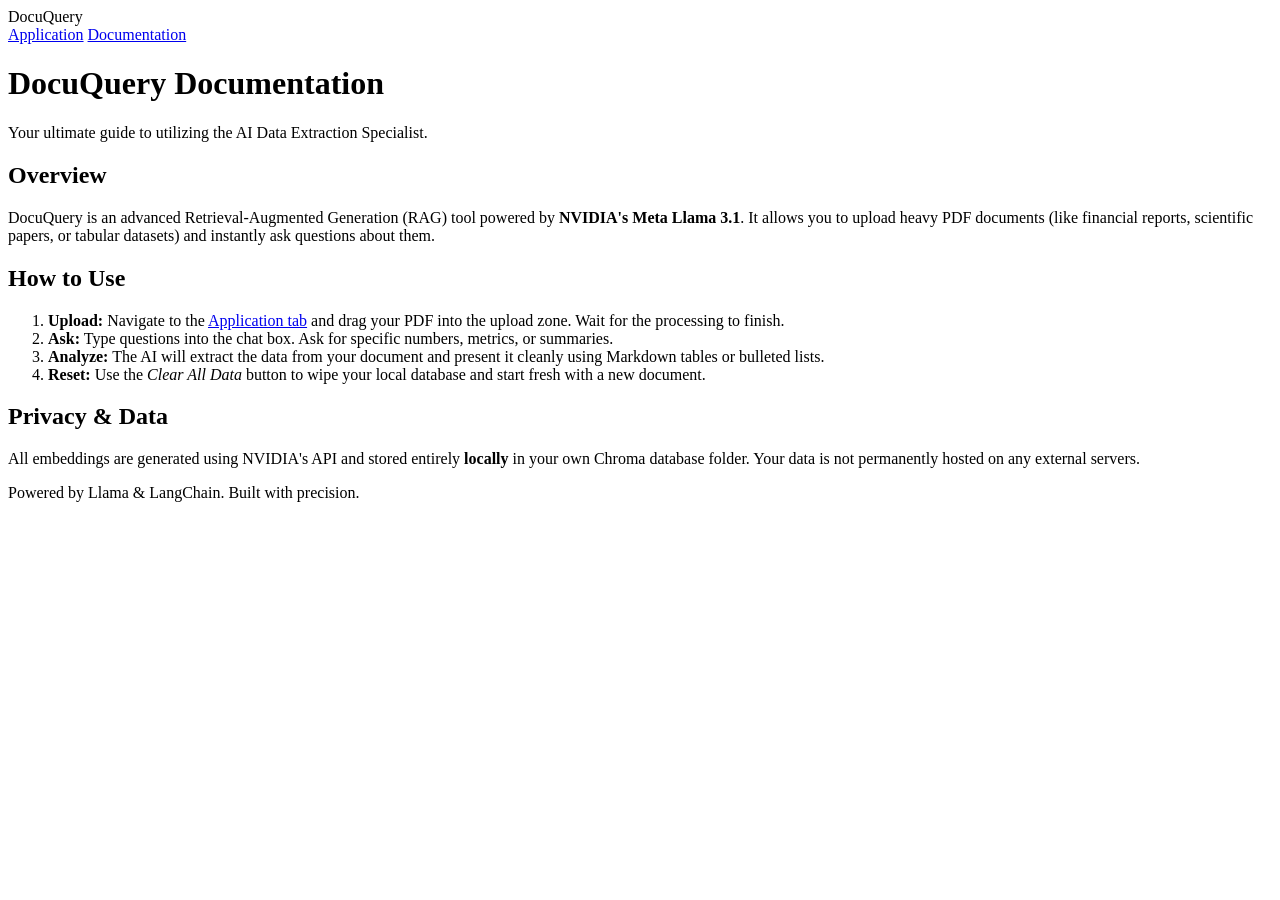
==== templates/docs.html @ d0af98bf "Add files via upload" ====
<!DOCTYPE html>
<html lang="en">

<head>
    <meta charset="UTF-8">
    <meta name="viewport" content="width=device-width, initial-scale=1.0">
    <title>DocuQuery - Documentation</title>
    <meta name="description" content="Documentation and guide for DocuQuery AI.">
    <link rel="preconnect" href="https://fonts.googleapis.com">
    <link rel="preconnect" href="https://fonts.gstatic.com" crossorigin>
    <link
        href="https://fonts.googleapis.com/css2?family=Outfit:wght@300;400;500;600;700&family=Space+Grotesk:wght@400;500;600;700&display=swap"
        rel="stylesheet">
    <link rel="stylesheet" href="{{ url_for('static', filename='css/style.css') }}">
</head>

<body>
    <!-- Background animated shapes for glassmorphism contrast -->
    <div class="bg-shape shape1"></div>
    <div class="bg-shape shape2"></div>
    <div class="bg-shape shape3"></div>

    <nav class="navbar glass-panel">
        <div class="nav-brand">DocuQuery</div>
        <div class="nav-links">
            <a href="/">Application</a>
            <a href="/docs" class="active">Documentation</a>
        </div>
    </nav>

    <div class="app-container docs-container">
        <main class="docs-content glass-panel">
            <h1>DocuQuery Documentation</h1>
            <p class="subtitle">Your ultimate guide to utilizing the AI Data Extraction Specialist.</p>

            <section class="doc-section">
                <h2>Overview</h2>
                <p>DocuQuery is an advanced Retrieval-Augmented Generation (RAG) tool powered by <strong>NVIDIA's Meta
                        Llama 3.1</strong>. It allows you to upload heavy PDF documents (like financial reports,
                    scientific papers, or tabular datasets) and instantly ask questions about them.</p>
            </section>

            <section class="doc-section">
                <h2>How to Use</h2>
                <ol>
                    <li><strong>Upload:</strong> Navigate to the <a href="/">Application tab</a> and drag your PDF into
                        the upload zone. Wait for the processing to finish.</li>
                    <li><strong>Ask:</strong> Type questions into the chat box. Ask for specific numbers, metrics, or
                        summaries.</li>
                    <li><strong>Analyze:</strong> The AI will extract the data from your document and present it cleanly
                        using Markdown tables or bulleted lists.</li>
                    <li><strong>Reset:</strong> Use the <em>Clear All Data</em> button to wipe your local database and
                        start fresh with a new document.</li>
                </ol>
            </section>

            <section class="doc-section">
                <h2>Privacy & Data</h2>
                <p>All embeddings are generated using NVIDIA's API and stored entirely <strong>locally</strong> in your
                    own Chroma database folder. Your data is not permanently hosted on any external servers.</p>
            </section>
        </main>
    </div>

    <footer class="app-footer">
        <p>Powered by <span class="highlight">Llama</span> & LangChain. Built with precision.</p>
    </footer>
</body>

</html>
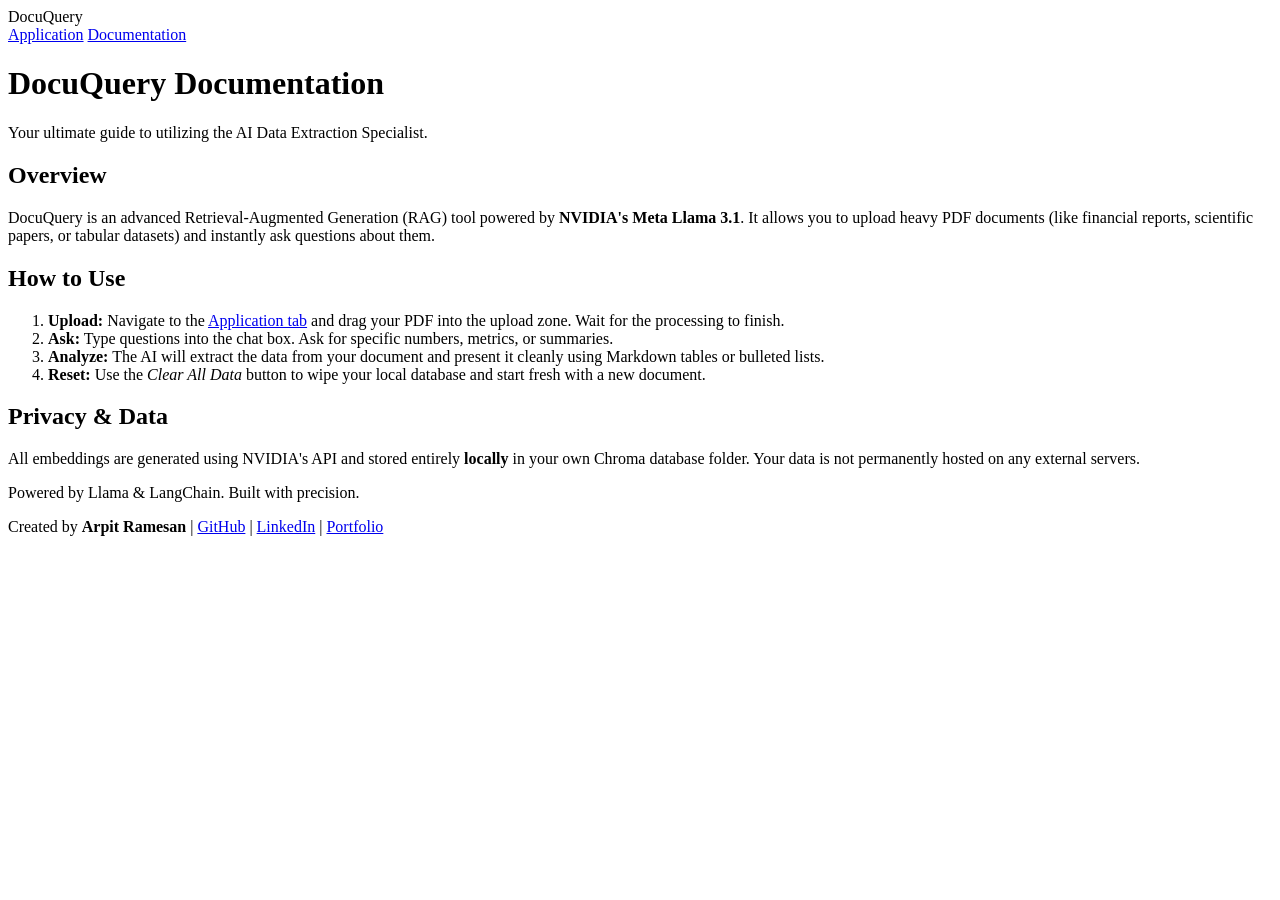
==== commit 1a125f1d: "Update docs.html" ====
--- a/templates/docs.html
+++ b/templates/docs.html
@@ -5,7 +5,8 @@
     <meta charset="UTF-8">
     <meta name="viewport" content="width=device-width, initial-scale=1.0">
     <title>DocuQuery - Documentation</title>
-    <meta name="description" content="Documentation and guide for DocuQuery AI.">
+    <meta name="description" content="Official documentation and usage guide for DocuQuery AI Data Extraction Specialist.">
+    <link rel="canonical" href="https://docu-query-six.vercel.app/docs" />
     <link rel="preconnect" href="https://fonts.googleapis.com">
     <link rel="preconnect" href="https://fonts.gstatic.com" crossorigin>
     <link
@@ -64,7 +65,13 @@
 
     <footer class="app-footer">
         <p>Powered by <span class="highlight">Llama</span> & LangChain. Built with precision.</p>
+        <p class="author-info">
+            Created by <strong>Arpit Ramesan</strong> |
+            <a href="https://github.com/arktrek" target="_blank" rel="noopener noreferrer">GitHub</a> |
+            <a href="https://linkedin.com/in/arpitramesan" target="_blank" rel="noopener noreferrer">LinkedIn</a> |
+            <a href="https://arpitramesansportfolio.pythonanywhere.com/" target="_blank" rel="noopener noreferrer">Portfolio</a>
+        </p>
     </footer>
 </body>
 
-</html>+</html>
